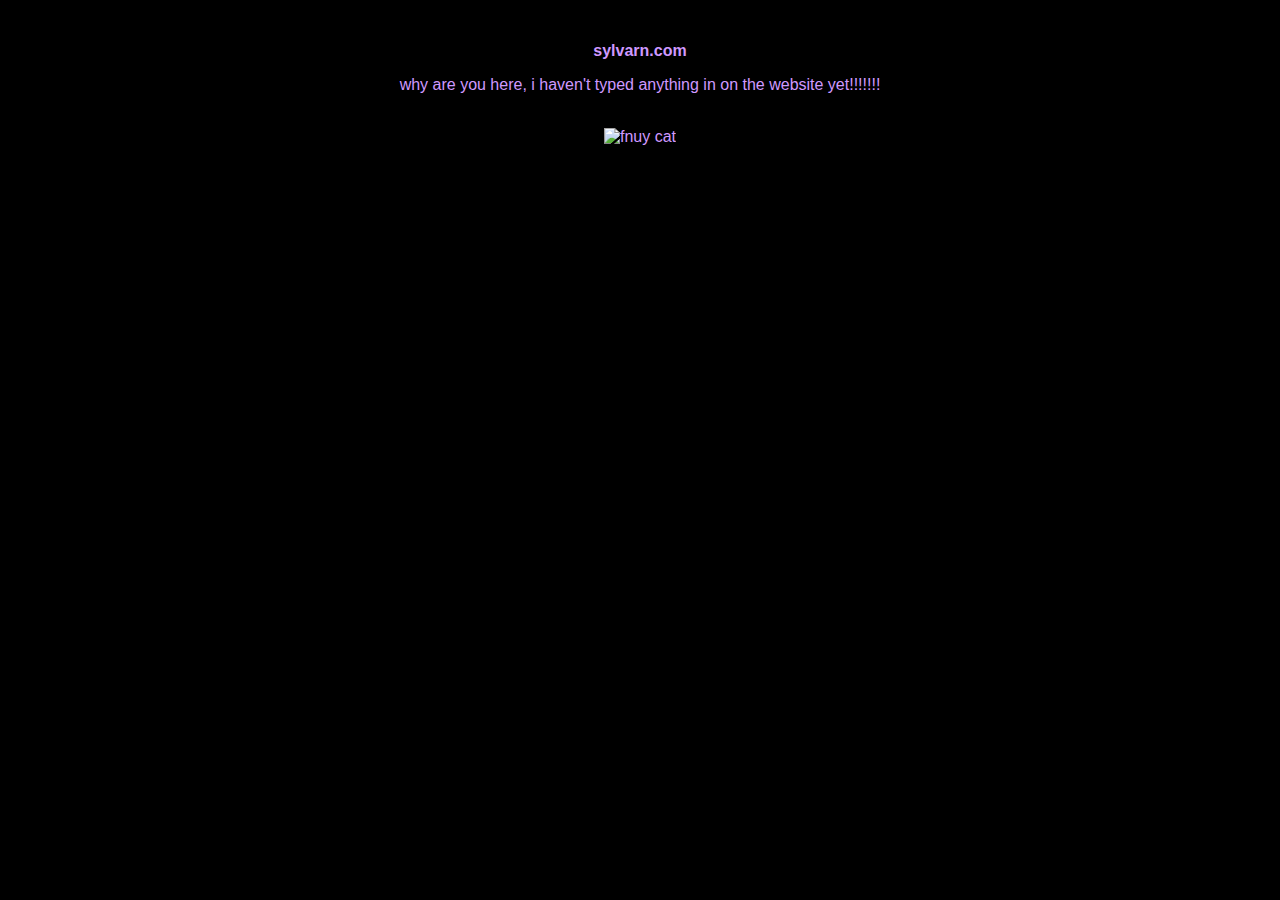
==== docs/index.html @ c1911339 "Create index.html" ====
<!DOCTYPE html>
<html>
<head>
<title>sylvarn.com</title>
<style>
body {
  background-color: #000000;
  text-align: center;
  color: #cf99ff;
  font-family: Arial, Helvetica, sans-serif;
}
</style>
</head>
<body>
<br>
<p><b>sylvarn.com</b></p>
<p>why are you here, i haven't typed anything in on the website yet!!!!!!!</p><br>
<img src="https://i.imgur.com/zB4hfC1.png" alt="fnuy cat" style="width:200px">
</body>
</html>
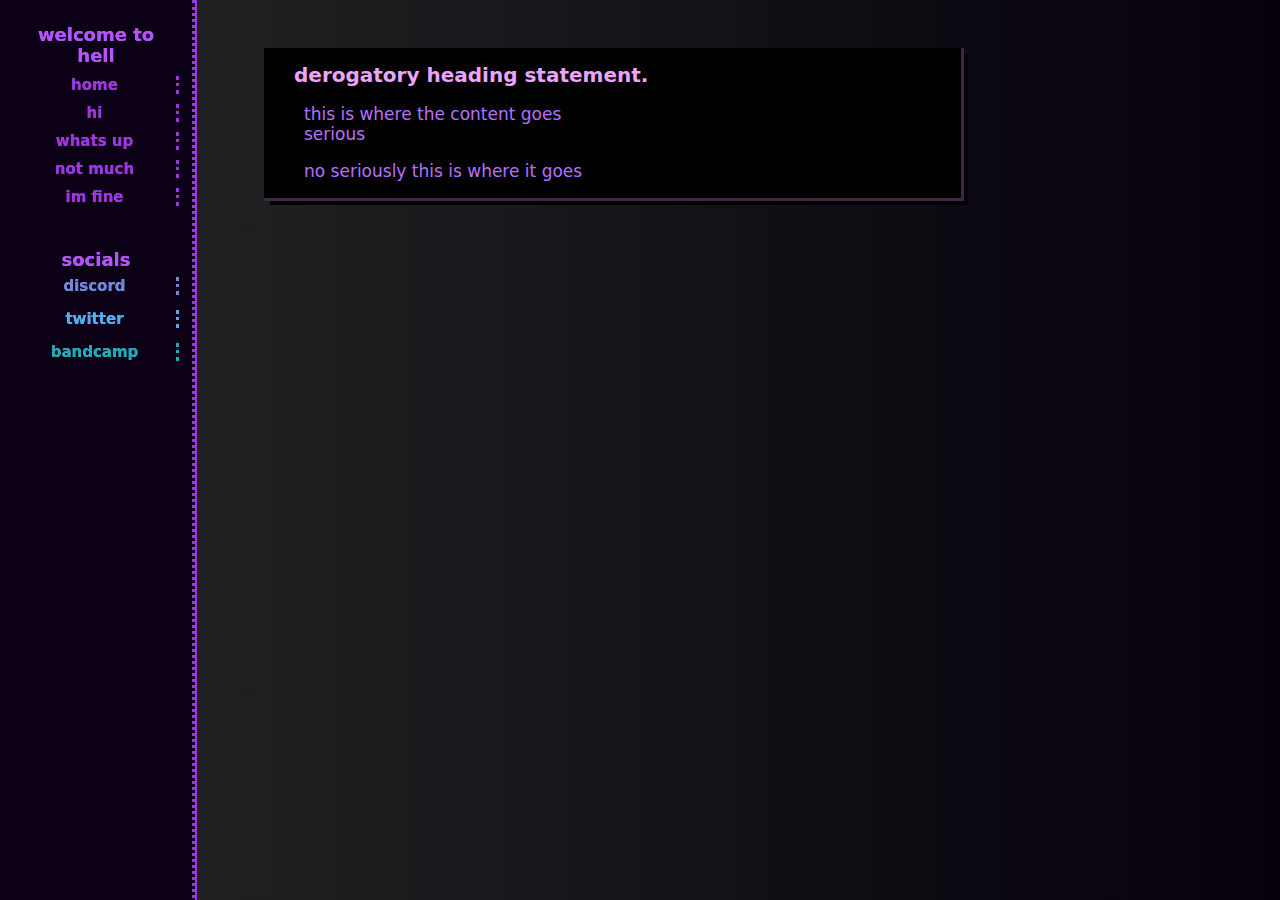
==== commit d9b1c197: "Revamp 1" ====
--- a/docs/index.html
+++ b/docs/index.html
@@ -1,20 +1,42 @@
 <!DOCTYPE html>
 <html>
 <head>
-<title>sylvarn.com</title>
-<style>
-body {
-  background-color: #000000;
-  text-align: center;
-  color: #cf99ff;
-  font-family: Arial, Helvetica, sans-serif;
-}
-</style>
+	<title>:)</title>
+	<meta charset="utf-8">
+<link href="css/styles1.css" rel="stylesheet" type="text/css">
+	<script>
+		const btn = document.getElementById("funnybutton");
+		btn.onclick = function () {
+			btn.opacity = 0
+		}
+	</script>
 </head>
 <body>
-<br>
-<p><b>sylvarn.com</b></p>
-<p>why are you here, i haven't typed anything in on the website yet!!!!!!!</p><br>
-<img src="https://i.imgur.com/zB4hfC1.png" alt="fnuy cat" style="width:200px">
+	<nav class="navbar">
+		<h2>welcome to hell</h2>
+		<div class="navmenu">
+			<h1><a href=/>home</a></h1>
+			<h1><a href=/>hi</a></h1>
+			<h1><a href=/>whats up</a></h1>
+			<h1><a href=/>not much</a></h1>
+			<h1><a href=/>im fine</a></h1>
+		</div>
+		<h2 class="subheader">socials</h2>
+		<div class="navmenu">
+			<h1 class="discord"><p class="label success new-label"><span class="align">discord</span></p></h1>	
+			<h1 class="twitter"><a href="https://twitter.com/sylvrj"><p class="label success new-label"><span class="align">twitter</span></p></a></h1>
+			<h1 class="bandcamp"><a href="https://sylvarn.bandamp.com"><p class="label success new-label"><span class="align">bandcamp</span></p></a></h1>
+			<h1><a href=/></a></h1>
+			<h1><a href=/></a></h1>
+		</div>
+		
+	</nav>
+	
+	<div class="stuff1">
+ 	  <h1>derogatory heading statement. </h1>
+	 	<p>this is where the content goes<br>serious
+		<p>no seriously this is where it goes</p>
+	</div>
 </body>
-</html>
+	
+</html>--- a/docs/css/styles1.css
+++ b/docs/css/styles1.css
@@ -0,0 +1,228 @@
+@charset "utf-8";
+body {
+	padding-top: 40px;
+	background-position: 71% 0%;
+	background-size: contain;
+	background-clip: padding-box;
+	background-color: rgba(0,0,0,0.85);
+	background-repeat: repeat;
+	background-image: -webkit-linear-gradient(0deg,rgba(0,0,0,0.00) 0%,rgba(4,0,10,0.00) 1.55%,rgba(4,0,10,0.60) 61.13%,rgba(6,0,13,1.00) 100%), url(../../bgim.png);
+	background-image: -moz-linear-gradient(0deg,rgba(0,0,0,0.00) 0%,rgba(4,0,10,0.00) 1.55%,rgba(4,0,10,0.60) 61.13%,rgba(6,0,13,1.00) 100%), url(../../bgim.png);
+	background-image: -o-linear-gradient(0deg,rgba(0,0,0,0.00) 0%,rgba(4,0,10,0.00) 1.55%,rgba(4,0,10,0.60) 61.13%,rgba(6,0,13,1.00) 100%), url(../../bgim.png);
+	background-image: linear-gradient(90deg,rgba(0,0,0,0.00) 0%,rgba(4,0,10,0.00) 1.55%,rgba(4,0,10,0.60) 61.13%,rgba(6,0,13,1.00) 100%), url(../../bgim.png);
+	font-family: "Lucida Grande", "Lucida Sans Unicode", "Lucida Sans", "DejaVu Sans", Verdana, sans-serif;
+}
+.stuff1 {
+	background-color: #000000;
+
+
+#331D49#331D49#331D49;
+	padding-bottom: 0px;
+	padding-top: 0px;
+	opacity: 1;
+	border-bottom: medium outset rgba(142,92,147,1.00);
+	border-right: medium outset rgba(142,92,147,1.00);
+	-webkit-box-shadow: 5px 5px 0px -1px rgba(3,0,10,1.00);
+	box-shadow: 5px 5px 0px -1px rgba(3,0,10,1.00);
+	margin-bottom: 30px;
+	max-width: 700px;
+	display: inherit;
+	margin-left: 20vw;
+	margin-right: auto;
+	position: relative;
+	padding-left: 0px;
+	-webkit-box-sizing: border-box;
+	-moz-box-sizing: border-box;
+	box-sizing: border-box;
+	margin-top: 0px;
+}
+.stuff1 h1 {
+	color: rgba(235,164,255,1.00);
+	font-size: 20px;
+	padding-left: 30px;
+	padding-top: 15px;
+	margin-top: 0px;
+}
+
+.stuff1 p {
+	color: rgba(184,112,255,1.00);
+	text-align: left;
+	font-size: 17px;
+	font-weight: normal;
+	padding-left: 40px;
+}
+
+
+.navbar {
+	min-width: 116px;
+	width: 15vw;
+	height: 100vh;
+	color: #8431F9;
+	font-family: "Lucida Grande", "Lucida Sans Unicode", "Lucida Sans", "DejaVu Sans", Verdana, sans-serif;
+	text-align: left;
+	text-shadow: 0px 0px;
+	border-right: medium dotted rgba(152,56,224,1.00);
+	background-color: #0B0016;
+	padding-left: 0px;
+	margin-top: 0px;
+	position: fixed;
+	top: 0px;
+	left: 0px;
+	right: 0px;
+	bottom: auto;
+	padding-bottom: 40px;
+	-webkit-box-shadow: 2px 0px 0px 0px rgba(152,56,224,1.00);
+	box-shadow: 2px 0px 0px 0px rgba(152,56,224,1.00);
+	z-index: 2498;
+	max-width: 209px;
+}
+.navbar h1 {
+	font-size: 15px;
+	font-variant: normal;
+	/* [disabled]font-style: italic; */
+	font-family: "Lucida Grande", "Lucida Sans Unicode", "Lucida Sans", "DejaVu Sans", Verdana, sans-serif;
+	top: 32px;
+	left: 0px;
+	text-indent: 0px;
+	margin-top: 0px;
+	padding-left: 0px;
+	position: relative;
+	-webkit-box-sizing: content-box;
+	-moz-box-sizing: content-box;
+	box-sizing: content-box;
+	display: compact;
+	text-align: center;
+	padding-top: 0px;
+	padding-right: 0px;
+	padding-bottom: 0px;
+	color: rgba(156,55,224,1.00);
+	border-right-width: medium;
+	border-right-style: dotted;
+	margin-right: auto;
+	margin-left: auto;
+	max-width: 85%;
+}
+.navbar .navmenu {
+	padding-left: 0px;
+	padding-top: 0px;
+	overflow-y: visible;
+	margin-left: auto;
+	margin-right: auto;
+	position: relative;
+	width: auto;
+	height: auto;
+}
+
+.navbar h1 a {
+	color: rgba(156,55,224,1.00);
+	text-decoration: none;
+	padding-left: 0px;
+	left: auto;
+	overflow-x: hidden;
+}
+.navbar h2 {
+	font-size: 18px;
+	position: static;
+	color: rgba(181,84,255,1.00);
+	padding-top: 9px;
+	max-width: 80%;
+	margin-left: auto;
+	margin-right: auto;
+	text-align: center;
+	padding-bottom: 0px;
+	margin-bottom: -22px;
+}
+.stuff1 img {
+	display: inherit;
+	padding-left: 33px;
+}
+.stuff1 .logos .Twitter {
+	padding-left: 36px;
+	padding-top: 0px;
+}
+.stuff1 .logos .caption {
+	display: block;
+}
+tr td .table2 {
+	text-decoration: none;
+	font-style: normal;
+	font-weight: 200;
+	font-family: Consolas, "Andale Mono", "Lucida Console", "Lucida Sans Typewriter", Monaco, "Courier New", monospace;
+}
+tr td .table1 {
+
+
+}
+
+
+
+.stuff1 table {
+	margin-left: auto;
+	margin-right: auto;
+	padding-bottom: 21px;
+	padding-left: 0px;
+	text-align: left;
+}
+tbody tr td {
+	padding-top: 0px;
+
+
+
+
+}
+.navbar .subheader {
+	margin-top: 66px;
+	margin-bottom: -40px;
+}
+.navbar .navmenu .discord {
+	border-right-color: #7289da;
+	color: #7289da;
+}
+.navbar .navmenu .twitter {
+	/* [disabled]border-right-color: #55acee; */
+	color: #55acee;
+}
+.navmenu .twitter a {
+	color: #55acee;
+}
+.navbar .navmenu .bandcamp {
+	border-right-color: #27A9B9;
+}
+.navmenu .bandcamp a {
+	color: #27A9B9;
+}
+
+
+
+.navmenu .discord p.new-label span{
+  position: relative;
+  content: 'discord'
+}
+.navmenu .discord:hover p.new-label span{
+  display: none;
+}
+.navmenu .discord:hover p.new-label:after{
+  content: 'rory#0001';
+}
+
+.navmenu .twitter a p.new-label span{
+  position: relative;
+  content: 'twitter'
+}
+.navmenu .twitter:hover a p.new-label span{
+  display: none;
+}
+.navmenu .twitter:hover a p.new-label:after{
+  content: '@sylvrj';
+}
+
+.navmenu .bandcamp a p.new-label span{
+  position: relative;
+  content: 'bandcamp'
+}
+.navmenu .bandcamp:hover a p.new-label span{
+  display: none;
+}
+.navmenu .bandcamp:hover a p.new-label:after{
+  content: 'sylvarn';
+}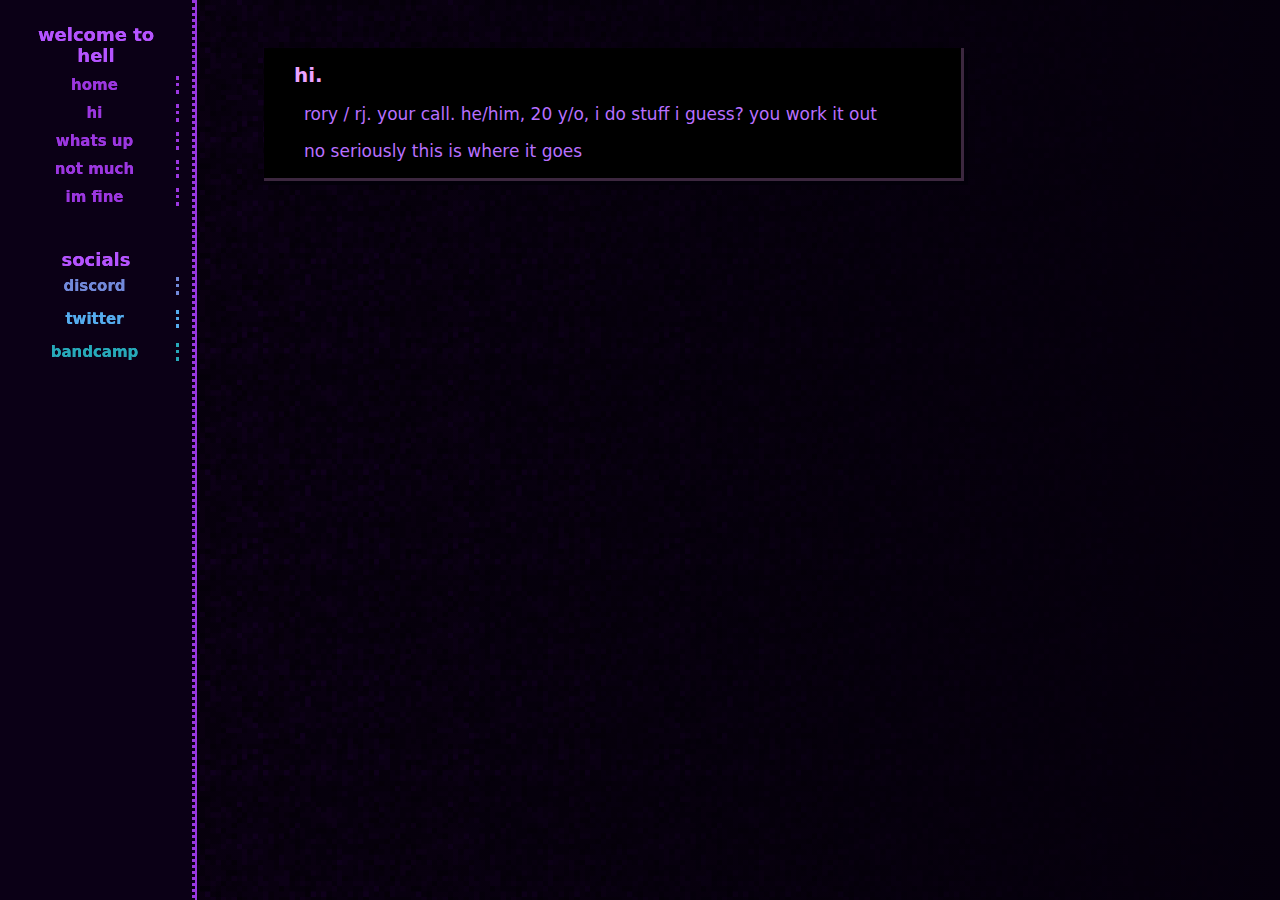
==== commit 05dab989: "yep" ====
--- a/docs/index.html
+++ b/docs/index.html
@@ -4,12 +4,6 @@
 	<title>:)</title>
 	<meta charset="utf-8">
 <link href="css/styles1.css" rel="stylesheet" type="text/css">
-	<script>
-		const btn = document.getElementById("funnybutton");
-		btn.onclick = function () {
-			btn.opacity = 0
-		}
-	</script>
 </head>
 <body>
 	<nav class="navbar">
@@ -25,7 +19,7 @@
 		<div class="navmenu">
 			<h1 class="discord"><p class="label success new-label"><span class="align">discord</span></p></h1>	
 			<h1 class="twitter"><a href="https://twitter.com/sylvrj"><p class="label success new-label"><span class="align">twitter</span></p></a></h1>
-			<h1 class="bandcamp"><a href="https://sylvarn.bandamp.com"><p class="label success new-label"><span class="align">bandcamp</span></p></a></h1>
+			<h1 class="bandcamp"><a href="https://sylvarn.bandcamp.com"><p class="label success new-label"><span class="align">bandcamp</span></p></a></h1>
 			<h1><a href=/></a></h1>
 			<h1><a href=/></a></h1>
 		</div>
@@ -33,8 +27,8 @@
 	</nav>
 	
 	<div class="stuff1">
- 	  <h1>derogatory heading statement. </h1>
-	 	<p>this is where the content goes<br>serious
+ 	  <h1>hi. </h1>
+	 	<p>rory / rj. your call. he/him, 20 y/o, i do stuff i guess? you work it out
 		<p>no seriously this is where it goes</p>
 	</div>
 </body>
--- a/docs/css/styles1.css
+++ b/docs/css/styles1.css
@@ -6,10 +6,10 @@
 	background-clip: padding-box;
 	background-color: rgba(0,0,0,0.85);
 	background-repeat: repeat;
-	background-image: -webkit-linear-gradient(0deg,rgba(0,0,0,0.00) 0%,rgba(4,0,10,0.00) 1.55%,rgba(4,0,10,0.60) 61.13%,rgba(6,0,13,1.00) 100%), url(../../bgim.png);
-	background-image: -moz-linear-gradient(0deg,rgba(0,0,0,0.00) 0%,rgba(4,0,10,0.00) 1.55%,rgba(4,0,10,0.60) 61.13%,rgba(6,0,13,1.00) 100%), url(../../bgim.png);
-	background-image: -o-linear-gradient(0deg,rgba(0,0,0,0.00) 0%,rgba(4,0,10,0.00) 1.55%,rgba(4,0,10,0.60) 61.13%,rgba(6,0,13,1.00) 100%), url(../../bgim.png);
-	background-image: linear-gradient(90deg,rgba(0,0,0,0.00) 0%,rgba(4,0,10,0.00) 1.55%,rgba(4,0,10,0.60) 61.13%,rgba(6,0,13,1.00) 100%), url(../../bgim.png);
+	background-image: -webkit-linear-gradient(0deg,rgba(0,0,0,0.00) 0%,rgba(4,0,10,0.00) 1.55%,rgba(4,0,10,0.60) 61.13%,rgba(6,0,13,1.00) 100%), url(../bgim.png);
+	background-image: -moz-linear-gradient(0deg,rgba(0,0,0,0.00) 0%,rgba(4,0,10,0.00) 1.55%,rgba(4,0,10,0.60) 61.13%,rgba(6,0,13,1.00) 100%), url(../bgim.png);
+	background-image: -o-linear-gradient(0deg,rgba(0,0,0,0.00) 0%,rgba(4,0,10,0.00) 1.55%,rgba(4,0,10,0.60) 61.13%,rgba(6,0,13,1.00) 100%), url(../bgim.png);
+	background-image: linear-gradient(90deg,rgba(0,0,0,0.00) 0%,rgba(4,0,10,0.00) 1.55%,rgba(4,0,10,0.60) 61.13%,rgba(6,0,13,1.00) 100%), url(../bgim.png);
 	font-family: "Lucida Grande", "Lucida Sans Unicode", "Lucida Sans", "DejaVu Sans", Verdana, sans-serif;
 }
 .stuff1 {
@@ -36,6 +36,14 @@
 	box-sizing: border-box;
 	margin-top: 0px;
 }
+.stuff1 h2 {
+	color: rgba(235,164,255,1.00);
+	font-size: 20px;
+	padding-left: 30px;
+	padding-top: 0px;
+	margin-top: 0px;
+}
+
 .stuff1 h1 {
 	color: rgba(235,164,255,1.00);
 	font-size: 20px;
@@ -213,7 +221,7 @@
   display: none;
 }
 .navmenu .twitter:hover a p.new-label:after{
-  content: '@sylvrj';
+  content: '@furshifty';
 }
 
 .navmenu .bandcamp a p.new-label span{
@@ -225,4 +233,21 @@
 }
 .navmenu .bandcamp:hover a p.new-label:after{
   content: 'sylvarn';
-}+}
+.navbar .navmenu .telegram {
+	border-right-color: #0088cc;
+	color: #0088cc;
+}
+.navmenu .telegram a {
+	color: #0088cc;
+}
+
+.navmenu .telegram a p.new-label span{
+  position: relative;
+  content: 'telegram'
+}
+.navmenu .telegram:hover a p.new-label span{
+  display: none;
+}
+.navmenu .telegram:hover a p.new-label:after{
+  content: 'rj_shifty';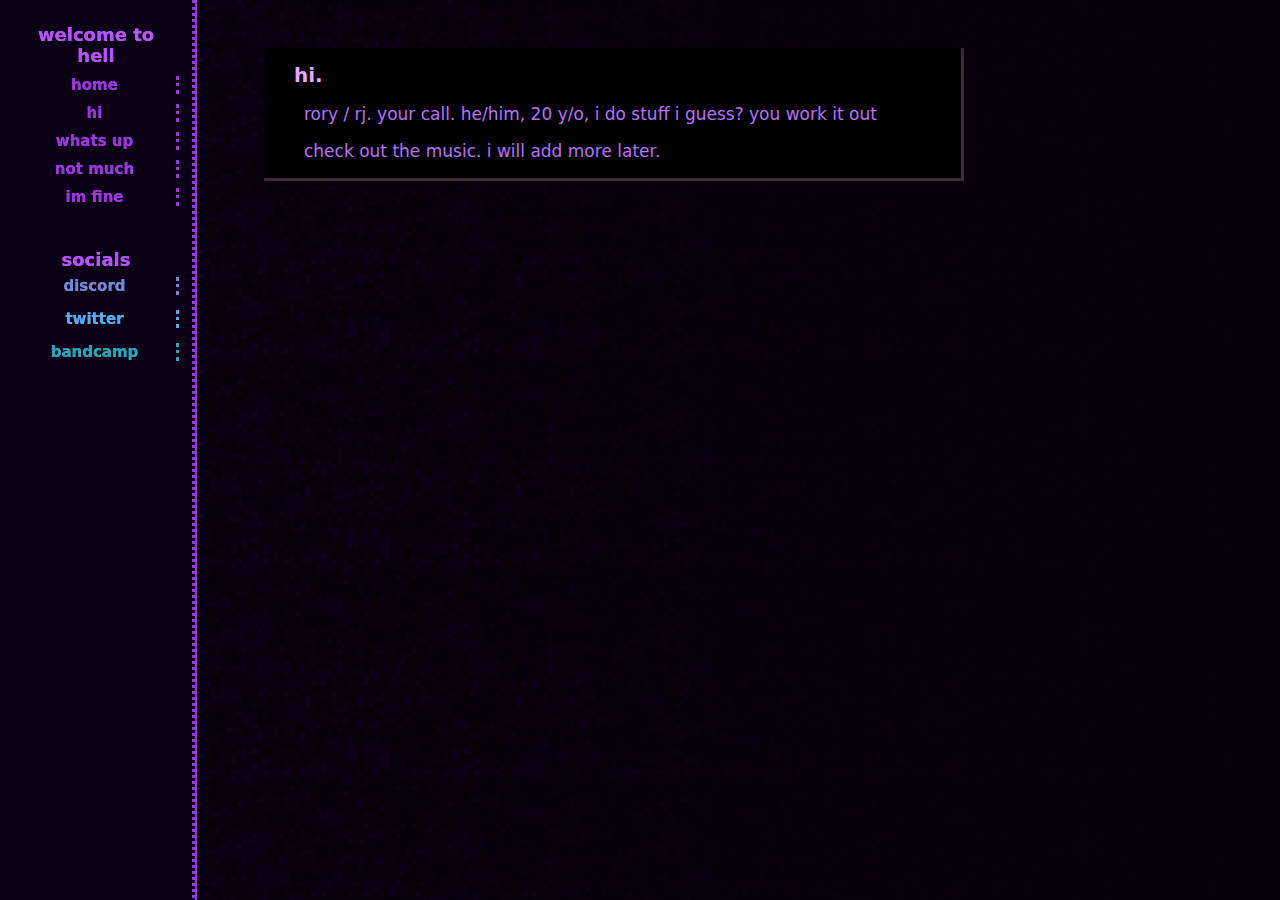
==== commit 13772ad1: "s" ====
--- a/docs/index.html
+++ b/docs/index.html
@@ -25,11 +25,10 @@
 		</div>
 		
 	</nav>
-	
 	<div class="stuff1">
- 	  <h1>hi. </h1>
-	 	<p>rory / rj. your call. he/him, 20 y/o, i do stuff i guess? you work it out
-		<p>no seriously this is where it goes</p>
+	  <h1>hi.&nbsp;</h1>
+	  <p>rory / rj. your call. he/him, 20 y/o, i do stuff i guess? you work it out
+	  <p>check out the music. i will add more later.</p></p>
 	</div>
 </body>
 	
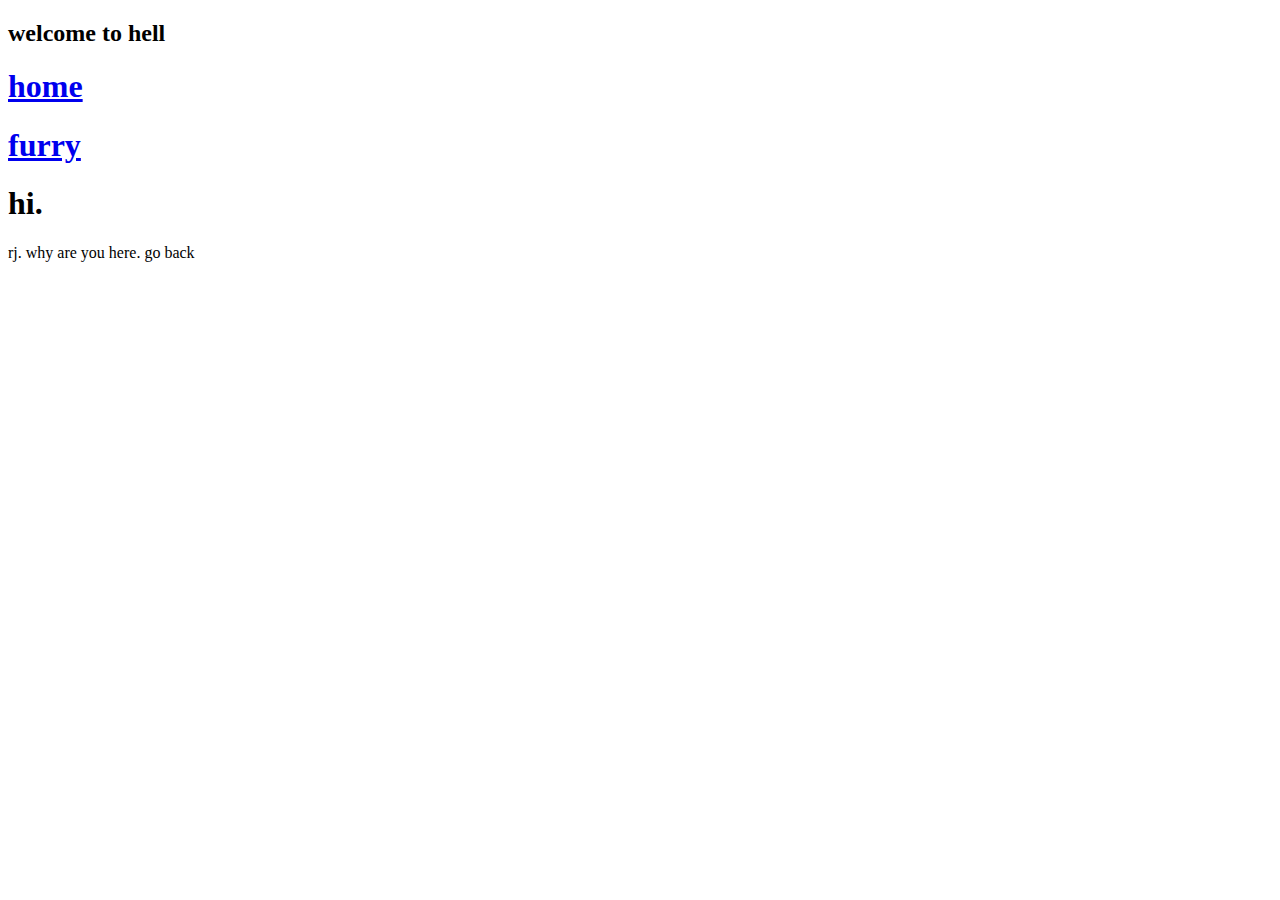
==== commit 79d86d5c: "Update index.html" ====
--- a/docs/index.html
+++ b/docs/index.html
@@ -3,33 +3,18 @@
 <head>
 	<title>:)</title>
 	<meta charset="utf-8">
-<link href="css/styles1.css" rel="stylesheet" type="text/css">
 </head>
 <body>
 	<nav class="navbar">
 		<h2>welcome to hell</h2>
 		<div class="navmenu">
 			<h1><a href=/>home</a></h1>
-			<h1><a href=/>hi</a></h1>
-			<h1><a href=/>whats up</a></h1>
-			<h1><a href=/>not much</a></h1>
-			<h1><a href=/>im fine</a></h1>
-		</div>
-		<h2 class="subheader">socials</h2>
-		<div class="navmenu">
-			<h1 class="discord"><p class="label success new-label"><span class="align">discord</span></p></h1>	
-			<h1 class="twitter"><a href="https://twitter.com/sylvrj"><p class="label success new-label"><span class="align">twitter</span></p></a></h1>
-			<h1 class="bandcamp"><a href="https://sylvarn.bandcamp.com"><p class="label success new-label"><span class="align">bandcamp</span></p></a></h1>
-			<h1><a href=/></a></h1>
-			<h1><a href=/></a></h1>
-		</div>
-		
+			<h1><a href="https://shi.ftrj.net">furry</a></h1>
 	</nav>
 	<div class="stuff1">
 	  <h1>hi.&nbsp;</h1>
-	  <p>rory / rj. your call. he/him, 20 y/o, i do stuff i guess? you work it out
-	  <p>check out the music. i will add more later.</p></p>
+	  <p>rj. why are you here. go back</p>
 	</div>
 </body>
 	
-</html>+</html>
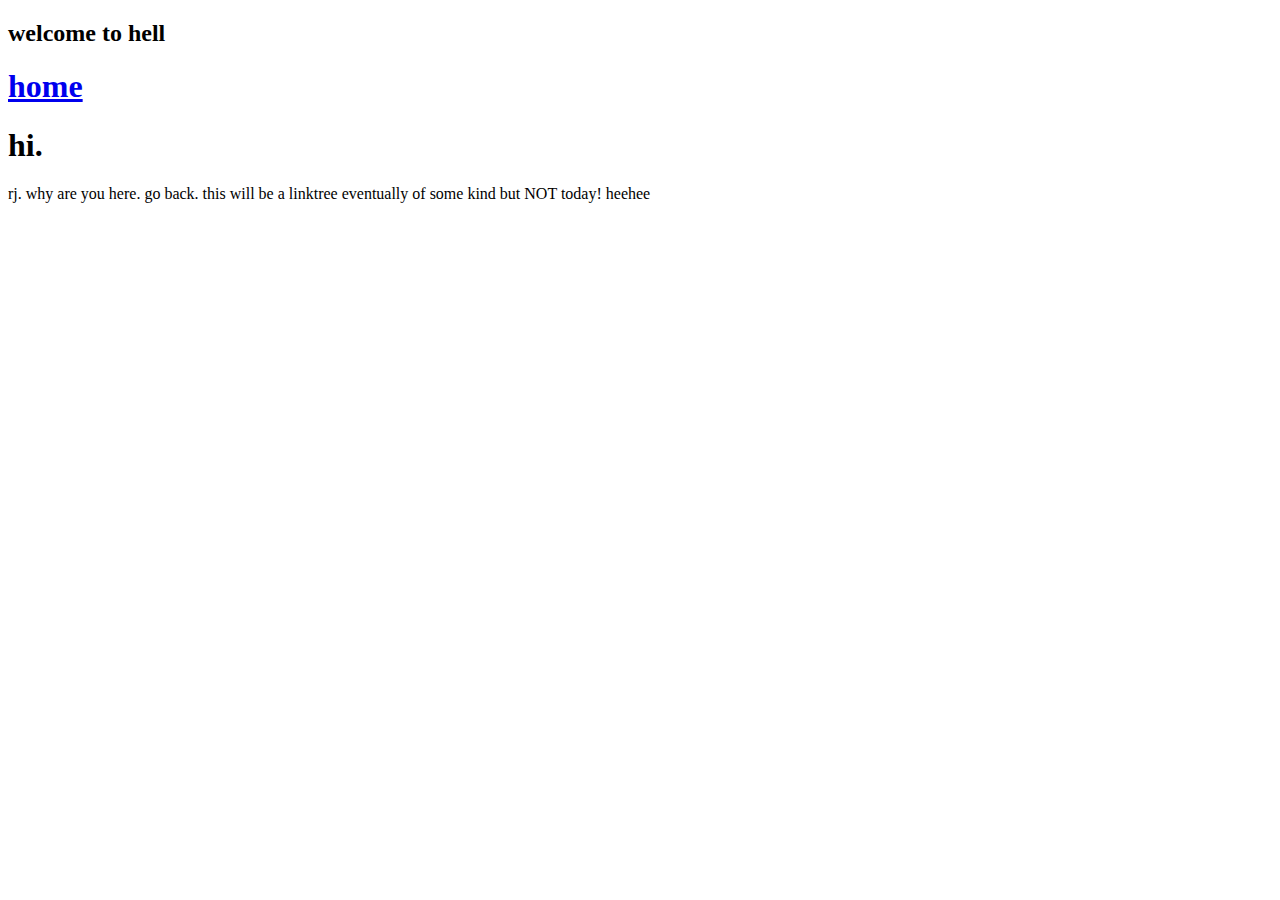
==== commit e5bda770: "Update index.html" ====
--- a/docs/index.html
+++ b/docs/index.html
@@ -9,11 +9,10 @@
 		<h2>welcome to hell</h2>
 		<div class="navmenu">
 			<h1><a href=/>home</a></h1>
-			<h1><a href="https://shi.ftrj.net">furry</a></h1>
 	</nav>
 	<div class="stuff1">
 	  <h1>hi.&nbsp;</h1>
-	  <p>rj. why are you here. go back</p>
+	  <p>rj. why are you here. go back. this will be a linktree eventually of some kind but NOT today! heehee</p>
 	</div>
 </body>
 	
